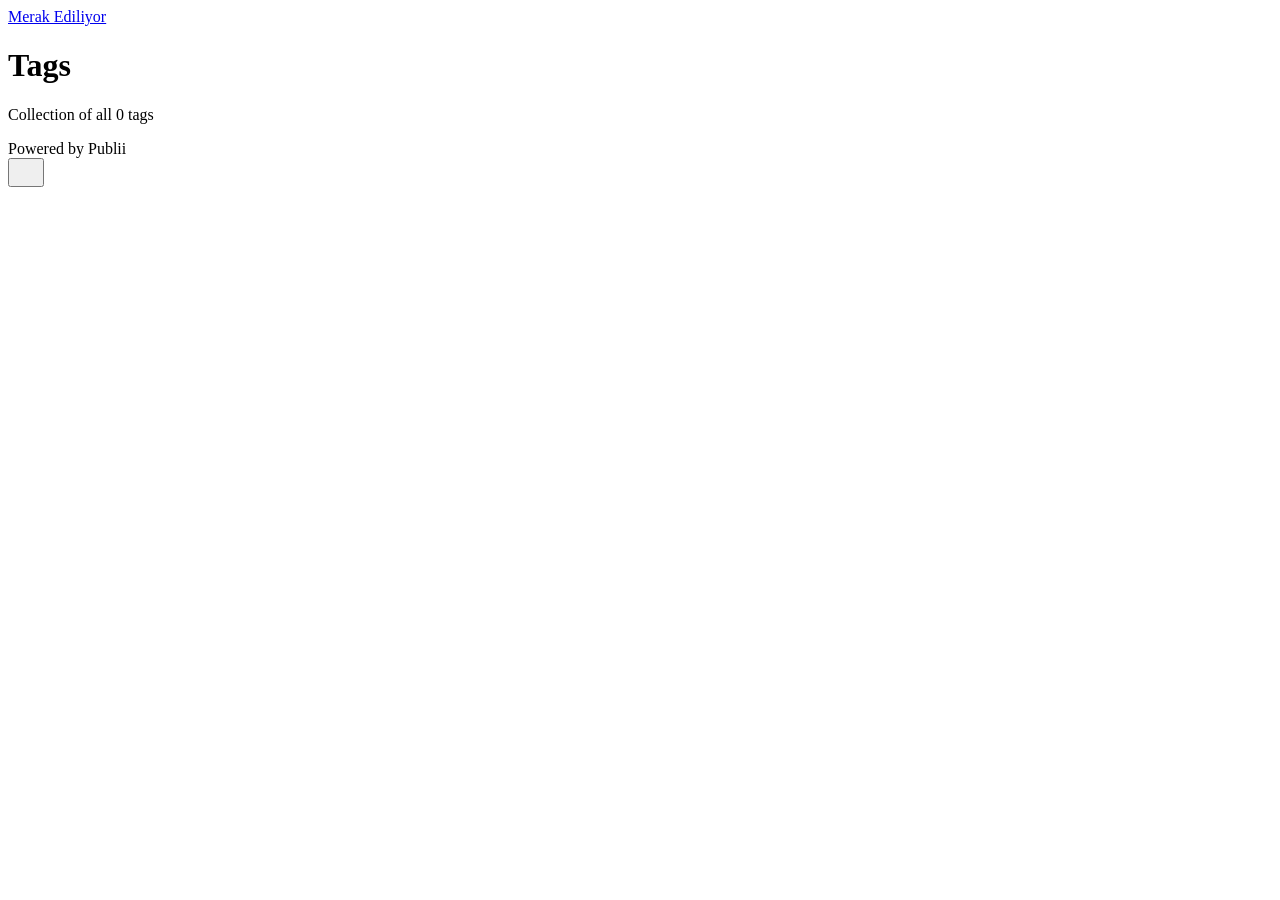
==== tags/index.html @ 32210ace "Updated from Publii" ====
<!DOCTYPE html><html lang="tr"><head><meta charset="utf-8"><meta http-equiv="X-UA-Compatible" content="IE=edge"><meta name="viewport" content="width=device-width,initial-scale=1"><title>All tags - Merak Ediliyor</title><meta name="robots" content="noindex, follow"><meta name="generator" content="Publii Open-Source CMS for Static Site"><link rel="alternate" type="application/atom+xml" href="https://merakediliyor.com/feed.xml" title="Merak Ediliyor - RSS"><link rel="alternate" type="application/json" href="https://merakediliyor.com/feed.json" title="Merak Ediliyor - JSON"><meta property="og:title" content="Merak Ediliyor"><meta property="og:site_name" content="Merak Ediliyor"><meta property="og:description" content=""><meta property="og:url" content="https://merakediliyor.com/tags/"><meta property="og:type" content="website"><link rel="stylesheet" href="https://merakediliyor.com/assets/css/style.css?v&#x3D;a0ba884548820066dfadd8416036abba"><script type="application/ld+json">{"@context":"http://schema.org","@type":"Organization","name":"Merak Ediliyor","url":"https://merakediliyor.com/"}</script><noscript><style>img[loading] {
                    opacity: 1;
                }</style></noscript></head><body class="tags-template"><header class="top js-header"><a class="logo" href="https://merakediliyor.com/">Merak Ediliyor</a></header><main class="page page--tags"><div class="hero hero--noimage"><header class="hero__content"><div class="wrapper"><h1>Tags</h1><p class="page__desc">Collection of all 0 tags</p></div></header></div><div class="wrapper"><ul class="feed feed--grid"></ul></div></main><footer class="footer"><div class="wrapper"><div class="footer__copyright">Powered by Publii</div><button id="backToTop" class="footer__bttop" aria-label="Back to top" title="Back to top"><svg width="20" height="20"><use xlink:href="https://merakediliyor.com/assets/svg/svg-map.svg#toparrow"/></svg></button></div></footer><script defer="defer" src="https://merakediliyor.com/assets/js/scripts.min.js?v&#x3D;dafec4f87fead6718cb125f0b0fc8441"></script><script>window.publiiThemeMenuConfig={mobileMenuMode:'sidebar',animationSpeed:300,submenuWidth: 'auto',doubleClickTime:500,mobileMenuExpandableSubmenus:true,relatedContainerForOverlayMenuSelector:'.top'};</script><script>var images = document.querySelectorAll('img[loading]');
        for (var i = 0; i < images.length; i++) {
            if (images[i].complete) {
                images[i].classList.add('is-loaded');
            } else {
                images[i].addEventListener('load', function () {
                    this.classList.add('is-loaded');
                }, false);
            }
        }</script></body></html>
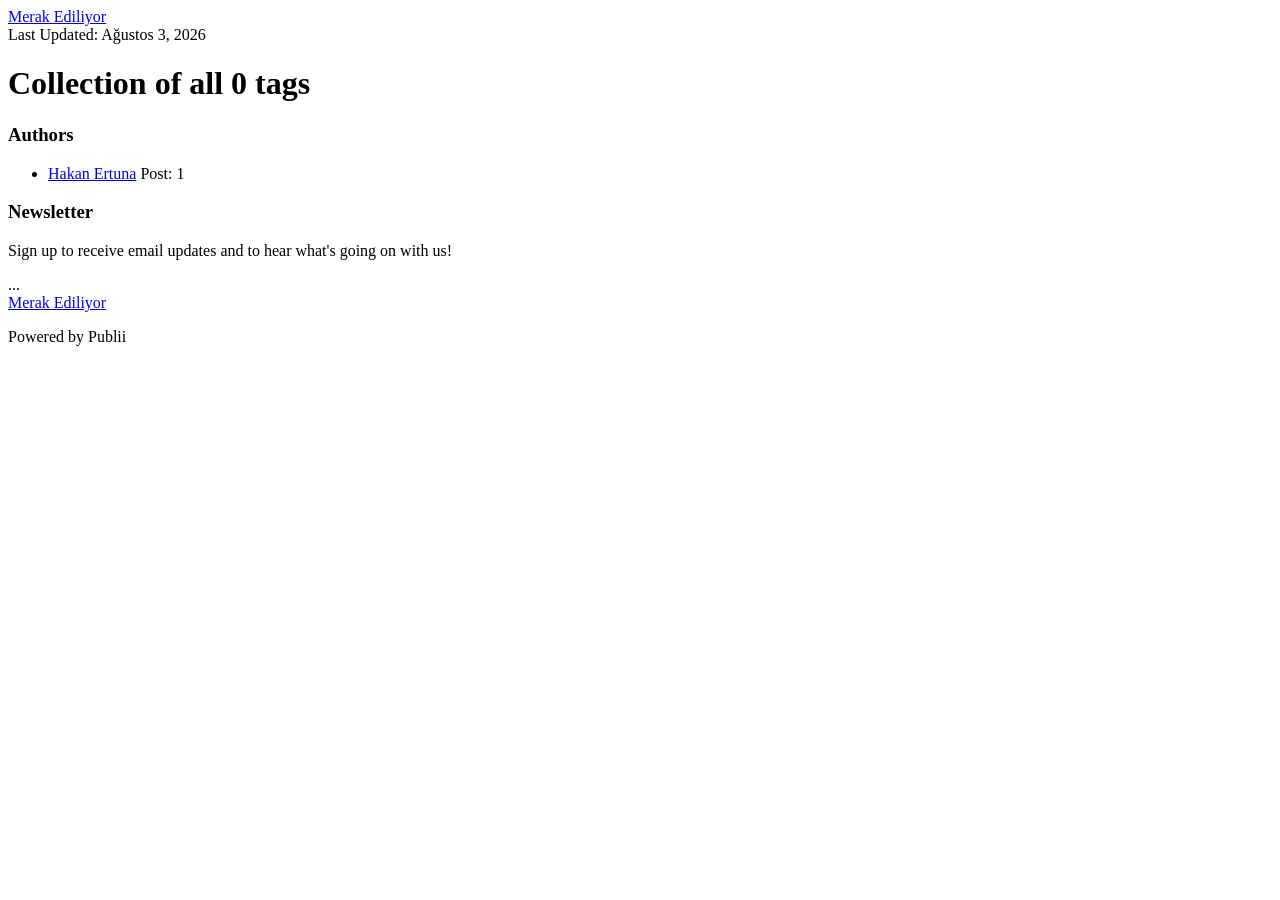
==== commit 5df8d73f: "Updated from Publii" ====
--- a/tags/index.html
+++ b/tags/index.html
@@ -1,12 +1,18 @@
-<!DOCTYPE html><html lang="tr"><head><meta charset="utf-8"><meta http-equiv="X-UA-Compatible" content="IE=edge"><meta name="viewport" content="width=device-width,initial-scale=1"><title>All tags - Merak Ediliyor</title><meta name="robots" content="noindex, follow"><meta name="generator" content="Publii Open-Source CMS for Static Site"><link rel="alternate" type="application/atom+xml" href="https://merakediliyor.com/feed.xml" title="Merak Ediliyor - RSS"><link rel="alternate" type="application/json" href="https://merakediliyor.com/feed.json" title="Merak Ediliyor - JSON"><meta property="og:title" content="Merak Ediliyor"><meta property="og:site_name" content="Merak Ediliyor"><meta property="og:description" content=""><meta property="og:url" content="https://merakediliyor.com/tags/"><meta property="og:type" content="website"><link rel="stylesheet" href="https://merakediliyor.com/assets/css/style.css?v&#x3D;a0ba884548820066dfadd8416036abba"><script type="application/ld+json">{"@context":"http://schema.org","@type":"Organization","name":"Merak Ediliyor","url":"https://merakediliyor.com/"}</script><noscript><style>img[loading] {
-                    opacity: 1;
-                }</style></noscript></head><body class="tags-template"><header class="top js-header"><a class="logo" href="https://merakediliyor.com/">Merak Ediliyor</a></header><main class="page page--tags"><div class="hero hero--noimage"><header class="hero__content"><div class="wrapper"><h1>Tags</h1><p class="page__desc">Collection of all 0 tags</p></div></header></div><div class="wrapper"><ul class="feed feed--grid"></ul></div></main><footer class="footer"><div class="wrapper"><div class="footer__copyright">Powered by Publii</div><button id="backToTop" class="footer__bttop" aria-label="Back to top" title="Back to top"><svg width="20" height="20"><use xlink:href="https://merakediliyor.com/assets/svg/svg-map.svg#toparrow"/></svg></button></div></footer><script defer="defer" src="https://merakediliyor.com/assets/js/scripts.min.js?v&#x3D;dafec4f87fead6718cb125f0b0fc8441"></script><script>window.publiiThemeMenuConfig={mobileMenuMode:'sidebar',animationSpeed:300,submenuWidth: 'auto',doubleClickTime:500,mobileMenuExpandableSubmenus:true,relatedContainerForOverlayMenuSelector:'.top'};</script><script>var images = document.querySelectorAll('img[loading]');
-        for (var i = 0; i < images.length; i++) {
-            if (images[i].complete) {
-                images[i].classList.add('is-loaded');
-            } else {
-                images[i].addEventListener('load', function () {
-                    this.classList.add('is-loaded');
-                }, false);
-            }
-        }</script></body></html>+<!DOCTYPE html><html lang="tr"><head><meta charset="utf-8"><meta http-equiv="X-UA-Compatible" content="IE=edge"><meta name="viewport" content="width=device-width,initial-scale=1"><title>All tags - Merak Ediliyor</title><meta name="robots" content="noindex, follow"><meta name="generator" content="Publii Open-Source CMS for Static Site"><link rel="alternate" type="application/atom+xml" href="https://merakediliyor.com/feed.xml" title="Merak Ediliyor - RSS"><link rel="alternate" type="application/json" href="https://merakediliyor.com/feed.json" title="Merak Ediliyor - JSON"><meta property="og:title" content="Merak Ediliyor"><meta property="og:site_name" content="Merak Ediliyor"><meta property="og:description" content=""><meta property="og:url" content="https://merakediliyor.com/tags/"><meta property="og:type" content="website"><link rel="stylesheet" href="https://merakediliyor.com/assets/css/style.css?v&#x3D;da7f62484af1960a6726fbd537ee9909"><script type="application/ld+json">{"@context":"http://schema.org","@type":"Organization","name":"Merak Ediliyor","url":"https://merakediliyor.com/"}</script><style></style><noscript><style>img[loading]{opacity:1;}</style></noscript></head><body class="tags-template"><header class="topbar" id="js-header"><div class="topbar__inner"><a class="logo" href="https://merakediliyor.com/">Merak Ediliyor</a></div></header><div class="main-content"><div class="infobar"><div class="infobar__update">Last Updated: <time datetime="2026-08-03T19:20">Ağustos 3, 2026</time></div></div><main class="main page page--tags"><div class="page__header"><h1 class="page__title box__title">Collection of all 0 tags</h1></div><div class="l-grid l-grid--2col-1-4"></div></main><div class="sidebar"><section class="box authors"><h3 class="box__title">Authors</h3><ul class="authors__cotainer"><li class="authors__item"><div><a href="https://merakediliyor.com/authors/hakan-ertuna/" class="authors__title">Hakan Ertuna</a> <span class="u-small">Post: 1</span></div></li></ul></section><section class="newsletter box box--gray"><h3 class="box__title">Newsletter</h3><p class="newsletter__description">Sign up to receive email updates and to hear what's going on with us!</p><form>...</form></section></div><footer class="footer"><a class="footer__logo" href="https://merakediliyor.com/">Merak Ediliyor</a><nav><ul class="footer__nav"></ul></nav><div class="footer__copyright">Powered by Publii</div></footer></div><script>window.publiiThemeMenuConfig = {    
+        mobileMenuMode: 'sidebar',
+        animationSpeed: 300,
+        submenuWidth: 'auto',
+        doubleClickTime: 500,
+        mobileMenuExpandableSubmenus: true, 
+        relatedContainerForOverlayMenuSelector: '.navbar',
+   };</script><script defer="defer" src="https://merakediliyor.com/assets/js/scripts.min.js?v&#x3D;18a65c58aef57c0287e0f0609f3389a9"></script><script>var images = document.querySelectorAll('img[loading]');
+
+      for (var i = 0; i < images.length; i++) {
+         if (images[i].complete) {
+               images[i].classList.add('is-loaded');
+         } else {
+               images[i].addEventListener('load', function () {
+                  this.classList.add('is-loaded');
+               }, false);
+         }
+      }</script></body></html>
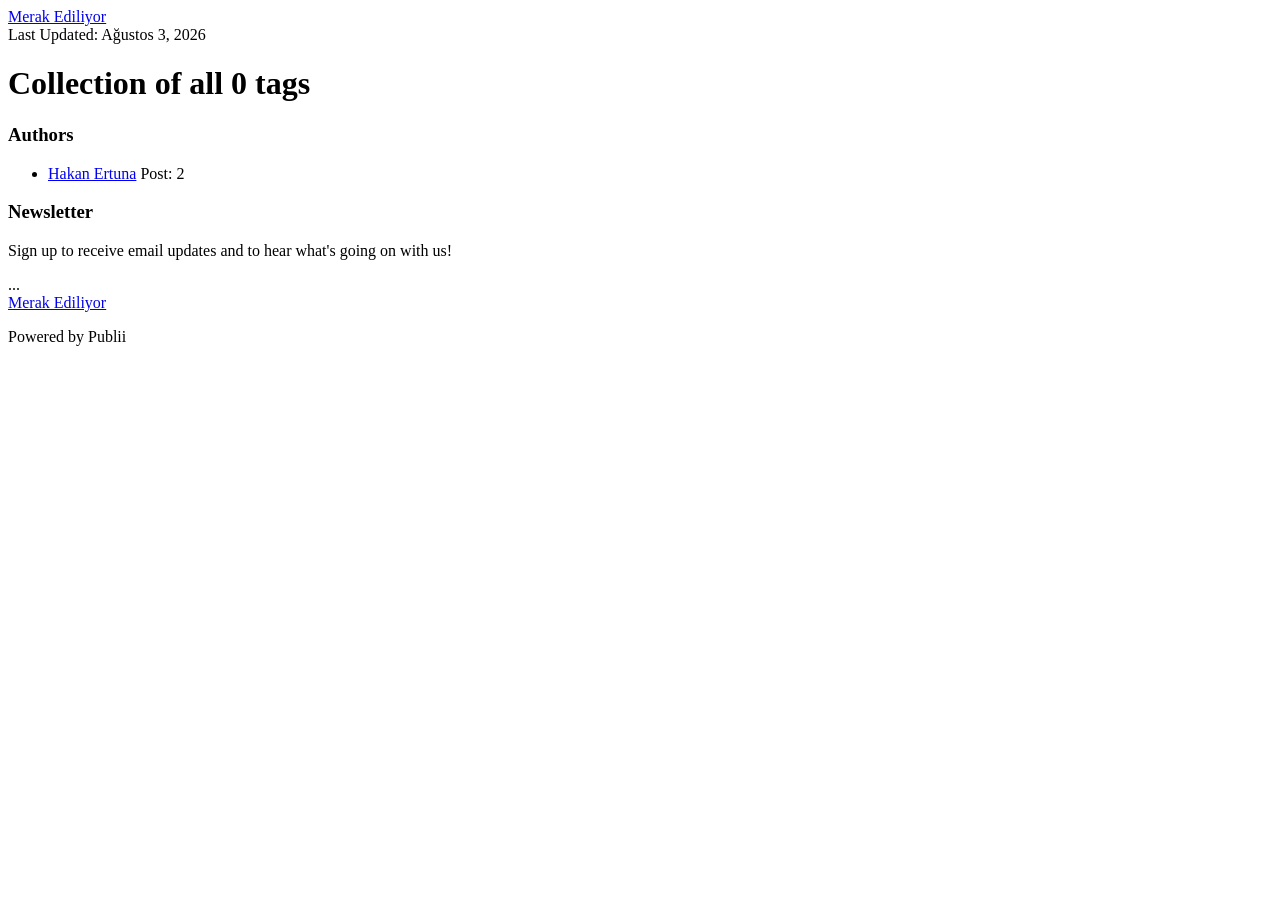
==== commit 0113a215: "Updated from Publii" ====
--- a/tags/index.html
+++ b/tags/index.html
@@ -1,4 +1,4 @@
-<!DOCTYPE html><html lang="tr"><head><meta charset="utf-8"><meta http-equiv="X-UA-Compatible" content="IE=edge"><meta name="viewport" content="width=device-width,initial-scale=1"><title>All tags - Merak Ediliyor</title><meta name="robots" content="noindex, follow"><meta name="generator" content="Publii Open-Source CMS for Static Site"><link rel="alternate" type="application/atom+xml" href="https://merakediliyor.com/feed.xml" title="Merak Ediliyor - RSS"><link rel="alternate" type="application/json" href="https://merakediliyor.com/feed.json" title="Merak Ediliyor - JSON"><meta property="og:title" content="Merak Ediliyor"><meta property="og:site_name" content="Merak Ediliyor"><meta property="og:description" content=""><meta property="og:url" content="https://merakediliyor.com/tags/"><meta property="og:type" content="website"><link rel="stylesheet" href="https://merakediliyor.com/assets/css/style.css?v&#x3D;da7f62484af1960a6726fbd537ee9909"><script type="application/ld+json">{"@context":"http://schema.org","@type":"Organization","name":"Merak Ediliyor","url":"https://merakediliyor.com/"}</script><style></style><noscript><style>img[loading]{opacity:1;}</style></noscript></head><body class="tags-template"><header class="topbar" id="js-header"><div class="topbar__inner"><a class="logo" href="https://merakediliyor.com/">Merak Ediliyor</a></div></header><div class="main-content"><div class="infobar"><div class="infobar__update">Last Updated: <time datetime="2026-08-03T19:20">Ağustos 3, 2026</time></div></div><main class="main page page--tags"><div class="page__header"><h1 class="page__title box__title">Collection of all 0 tags</h1></div><div class="l-grid l-grid--2col-1-4"></div></main><div class="sidebar"><section class="box authors"><h3 class="box__title">Authors</h3><ul class="authors__cotainer"><li class="authors__item"><div><a href="https://merakediliyor.com/authors/hakan-ertuna/" class="authors__title">Hakan Ertuna</a> <span class="u-small">Post: 1</span></div></li></ul></section><section class="newsletter box box--gray"><h3 class="box__title">Newsletter</h3><p class="newsletter__description">Sign up to receive email updates and to hear what's going on with us!</p><form>...</form></section></div><footer class="footer"><a class="footer__logo" href="https://merakediliyor.com/">Merak Ediliyor</a><nav><ul class="footer__nav"></ul></nav><div class="footer__copyright">Powered by Publii</div></footer></div><script>window.publiiThemeMenuConfig = {    
+<!DOCTYPE html><html lang="tr"><head><meta charset="utf-8"><meta http-equiv="X-UA-Compatible" content="IE=edge"><meta name="viewport" content="width=device-width,initial-scale=1"><title>All tags - Merak Ediliyor</title><meta name="robots" content="noindex, follow"><meta name="generator" content="Publii Open-Source CMS for Static Site"><link rel="alternate" type="application/atom+xml" href="https://merakediliyor.com/feed.xml" title="Merak Ediliyor - RSS"><link rel="alternate" type="application/json" href="https://merakediliyor.com/feed.json" title="Merak Ediliyor - JSON"><meta property="og:title" content="Merak Ediliyor"><meta property="og:site_name" content="Merak Ediliyor"><meta property="og:description" content=""><meta property="og:url" content="https://merakediliyor.com/tags/"><meta property="og:type" content="website"><link rel="stylesheet" href="https://merakediliyor.com/assets/css/style.css?v&#x3D;da7f62484af1960a6726fbd537ee9909"><script type="application/ld+json">{"@context":"http://schema.org","@type":"Organization","name":"Merak Ediliyor","url":"https://merakediliyor.com/"}</script><style></style><noscript><style>img[loading]{opacity:1;}</style></noscript></head><body class="tags-template"><header class="topbar" id="js-header"><div class="topbar__inner"><a class="logo" href="https://merakediliyor.com/">Merak Ediliyor</a></div></header><div class="main-content"><div class="infobar"><div class="infobar__update">Last Updated: <time datetime="2026-08-03T19:29">Ağustos 3, 2026</time></div></div><main class="main page page--tags"><div class="page__header"><h1 class="page__title box__title">Collection of all 0 tags</h1></div><div class="l-grid l-grid--2col-1-4"></div></main><div class="sidebar"><section class="box authors"><h3 class="box__title">Authors</h3><ul class="authors__cotainer"><li class="authors__item"><div><a href="https://merakediliyor.com/authors/hakan-ertuna/" class="authors__title">Hakan Ertuna</a> <span class="u-small">Post: 2</span></div></li></ul></section><section class="newsletter box box--gray"><h3 class="box__title">Newsletter</h3><p class="newsletter__description">Sign up to receive email updates and to hear what's going on with us!</p><form>...</form></section></div><footer class="footer"><a class="footer__logo" href="https://merakediliyor.com/">Merak Ediliyor</a><nav><ul class="footer__nav"></ul></nav><div class="footer__copyright">Powered by Publii</div></footer></div><script>window.publiiThemeMenuConfig = {    
         mobileMenuMode: 'sidebar',
         animationSpeed: 300,
         submenuWidth: 'auto',
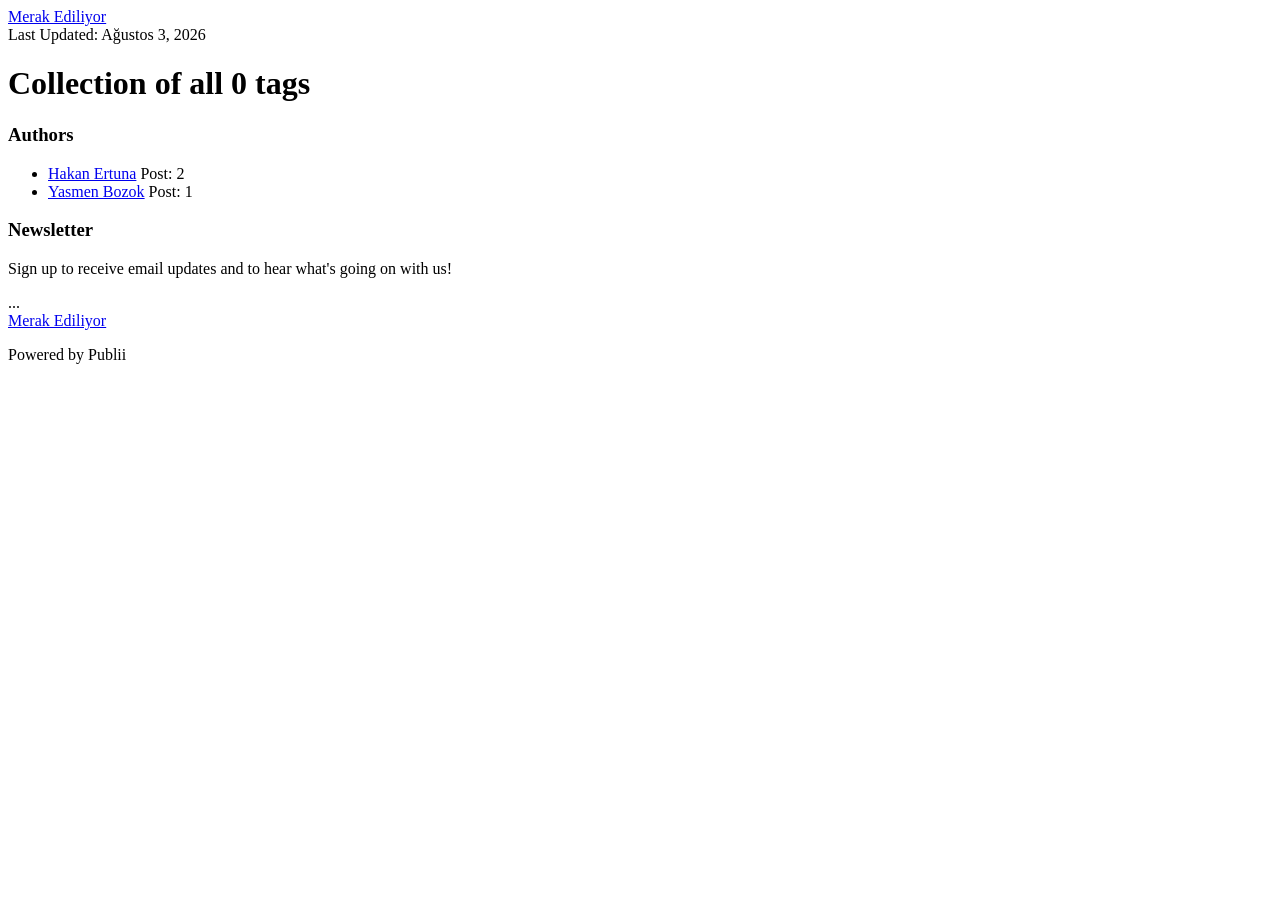
==== commit 99666705: "Updated from Publii" ====
--- a/tags/index.html
+++ b/tags/index.html
@@ -1,4 +1,4 @@
-<!DOCTYPE html><html lang="tr"><head><meta charset="utf-8"><meta http-equiv="X-UA-Compatible" content="IE=edge"><meta name="viewport" content="width=device-width,initial-scale=1"><title>All tags - Merak Ediliyor</title><meta name="robots" content="noindex, follow"><meta name="generator" content="Publii Open-Source CMS for Static Site"><link rel="alternate" type="application/atom+xml" href="https://merakediliyor.com/feed.xml" title="Merak Ediliyor - RSS"><link rel="alternate" type="application/json" href="https://merakediliyor.com/feed.json" title="Merak Ediliyor - JSON"><meta property="og:title" content="Merak Ediliyor"><meta property="og:site_name" content="Merak Ediliyor"><meta property="og:description" content=""><meta property="og:url" content="https://merakediliyor.com/tags/"><meta property="og:type" content="website"><link rel="stylesheet" href="https://merakediliyor.com/assets/css/style.css?v&#x3D;da7f62484af1960a6726fbd537ee9909"><script type="application/ld+json">{"@context":"http://schema.org","@type":"Organization","name":"Merak Ediliyor","url":"https://merakediliyor.com/"}</script><style></style><noscript><style>img[loading]{opacity:1;}</style></noscript></head><body class="tags-template"><header class="topbar" id="js-header"><div class="topbar__inner"><a class="logo" href="https://merakediliyor.com/">Merak Ediliyor</a></div></header><div class="main-content"><div class="infobar"><div class="infobar__update">Last Updated: <time datetime="2026-08-03T19:29">Ağustos 3, 2026</time></div></div><main class="main page page--tags"><div class="page__header"><h1 class="page__title box__title">Collection of all 0 tags</h1></div><div class="l-grid l-grid--2col-1-4"></div></main><div class="sidebar"><section class="box authors"><h3 class="box__title">Authors</h3><ul class="authors__cotainer"><li class="authors__item"><div><a href="https://merakediliyor.com/authors/hakan-ertuna/" class="authors__title">Hakan Ertuna</a> <span class="u-small">Post: 2</span></div></li></ul></section><section class="newsletter box box--gray"><h3 class="box__title">Newsletter</h3><p class="newsletter__description">Sign up to receive email updates and to hear what's going on with us!</p><form>...</form></section></div><footer class="footer"><a class="footer__logo" href="https://merakediliyor.com/">Merak Ediliyor</a><nav><ul class="footer__nav"></ul></nav><div class="footer__copyright">Powered by Publii</div></footer></div><script>window.publiiThemeMenuConfig = {    
+<!DOCTYPE html><html lang="tr"><head><meta charset="utf-8"><meta http-equiv="X-UA-Compatible" content="IE=edge"><meta name="viewport" content="width=device-width,initial-scale=1"><title>All tags - Merak Ediliyor</title><meta name="robots" content="noindex, follow"><meta name="generator" content="Publii Open-Source CMS for Static Site"><link rel="alternate" type="application/atom+xml" href="https://merakediliyor.com/feed.xml" title="Merak Ediliyor - RSS"><link rel="alternate" type="application/json" href="https://merakediliyor.com/feed.json" title="Merak Ediliyor - JSON"><meta property="og:title" content="Merak Ediliyor"><meta property="og:site_name" content="Merak Ediliyor"><meta property="og:description" content=""><meta property="og:url" content="https://merakediliyor.com/tags/"><meta property="og:type" content="website"><link rel="stylesheet" href="https://merakediliyor.com/assets/css/style.css?v&#x3D;da7f62484af1960a6726fbd537ee9909"><script type="application/ld+json">{"@context":"http://schema.org","@type":"Organization","name":"Merak Ediliyor","url":"https://merakediliyor.com/"}</script><style></style><noscript><style>img[loading]{opacity:1;}</style></noscript></head><body class="tags-template"><header class="topbar" id="js-header"><div class="topbar__inner"><a class="logo" href="https://merakediliyor.com/">Merak Ediliyor</a></div></header><div class="main-content"><div class="infobar"><div class="infobar__update">Last Updated: <time datetime="2026-08-03T23:02">Ağustos 3, 2026</time></div></div><main class="main page page--tags"><div class="page__header"><h1 class="page__title box__title">Collection of all 0 tags</h1></div><div class="l-grid l-grid--2col-1-4"></div></main><div class="sidebar"><section class="box authors"><h3 class="box__title">Authors</h3><ul class="authors__cotainer"><li class="authors__item"><div><a href="https://merakediliyor.com/authors/hakan-ertuna/" class="authors__title">Hakan Ertuna</a> <span class="u-small">Post: 2</span></div></li><li class="authors__item"><div><a href="https://merakediliyor.com/authors/yasmen-bozok/" class="authors__title">Yasmen Bozok</a> <span class="u-small">Post: 1</span></div></li></ul></section><section class="newsletter box box--gray"><h3 class="box__title">Newsletter</h3><p class="newsletter__description">Sign up to receive email updates and to hear what's going on with us!</p><form>...</form></section></div><footer class="footer"><a class="footer__logo" href="https://merakediliyor.com/">Merak Ediliyor</a><nav><ul class="footer__nav"></ul></nav><div class="footer__copyright">Powered by Publii</div></footer></div><script>window.publiiThemeMenuConfig = {    
         mobileMenuMode: 'sidebar',
         animationSpeed: 300,
         submenuWidth: 'auto',
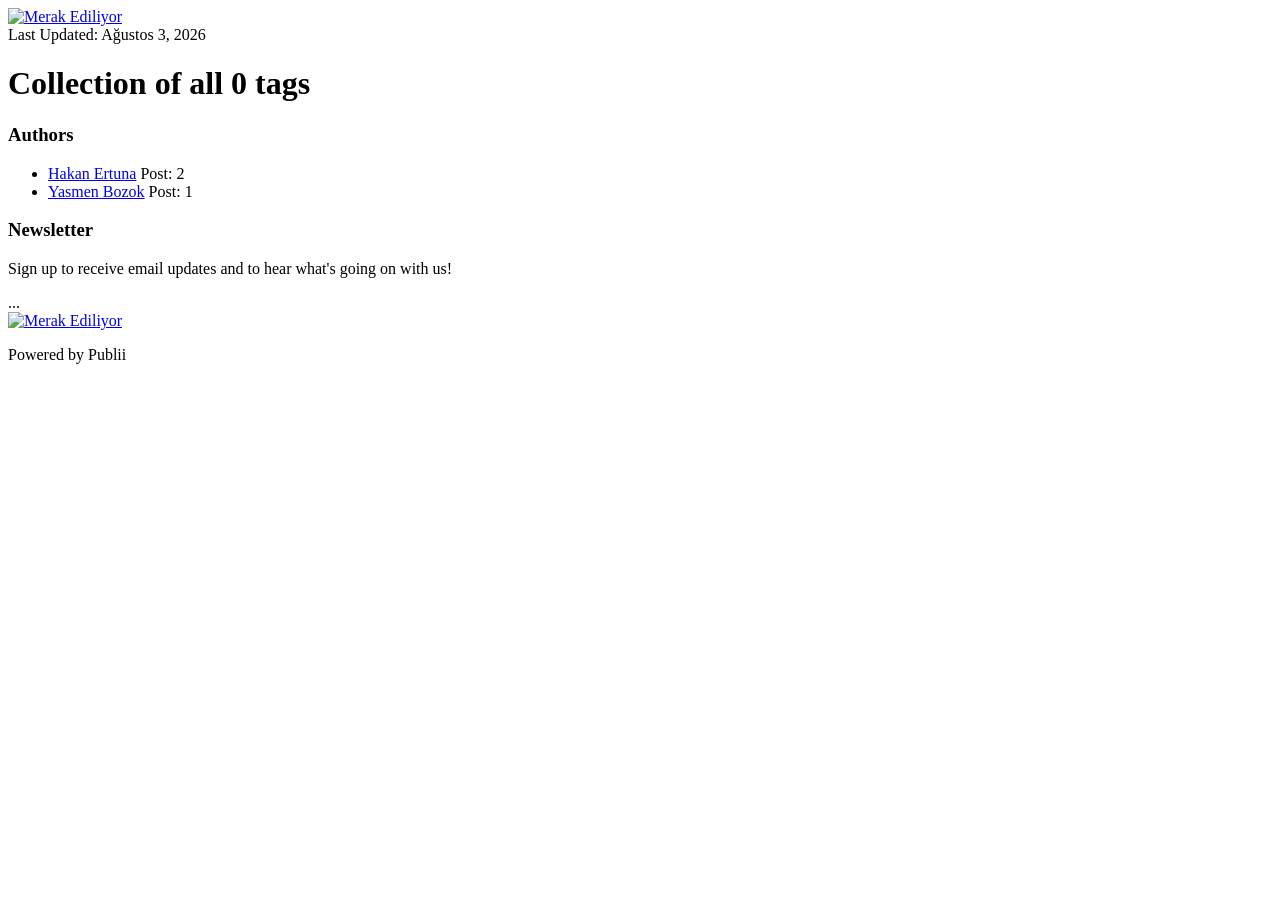
==== commit 42a28982: "Updated from Publii" ====
--- a/tags/index.html
+++ b/tags/index.html
@@ -1,4 +1,4 @@
-<!DOCTYPE html><html lang="tr"><head><meta charset="utf-8"><meta http-equiv="X-UA-Compatible" content="IE=edge"><meta name="viewport" content="width=device-width,initial-scale=1"><title>All tags - Merak Ediliyor</title><meta name="robots" content="noindex, follow"><meta name="generator" content="Publii Open-Source CMS for Static Site"><link rel="alternate" type="application/atom+xml" href="https://merakediliyor.com/feed.xml" title="Merak Ediliyor - RSS"><link rel="alternate" type="application/json" href="https://merakediliyor.com/feed.json" title="Merak Ediliyor - JSON"><meta property="og:title" content="Merak Ediliyor"><meta property="og:site_name" content="Merak Ediliyor"><meta property="og:description" content=""><meta property="og:url" content="https://merakediliyor.com/tags/"><meta property="og:type" content="website"><link rel="stylesheet" href="https://merakediliyor.com/assets/css/style.css?v&#x3D;da7f62484af1960a6726fbd537ee9909"><script type="application/ld+json">{"@context":"http://schema.org","@type":"Organization","name":"Merak Ediliyor","url":"https://merakediliyor.com/"}</script><style></style><noscript><style>img[loading]{opacity:1;}</style></noscript></head><body class="tags-template"><header class="topbar" id="js-header"><div class="topbar__inner"><a class="logo" href="https://merakediliyor.com/">Merak Ediliyor</a></div></header><div class="main-content"><div class="infobar"><div class="infobar__update">Last Updated: <time datetime="2026-08-03T23:02">Ağustos 3, 2026</time></div></div><main class="main page page--tags"><div class="page__header"><h1 class="page__title box__title">Collection of all 0 tags</h1></div><div class="l-grid l-grid--2col-1-4"></div></main><div class="sidebar"><section class="box authors"><h3 class="box__title">Authors</h3><ul class="authors__cotainer"><li class="authors__item"><div><a href="https://merakediliyor.com/authors/hakan-ertuna/" class="authors__title">Hakan Ertuna</a> <span class="u-small">Post: 2</span></div></li><li class="authors__item"><div><a href="https://merakediliyor.com/authors/yasmen-bozok/" class="authors__title">Yasmen Bozok</a> <span class="u-small">Post: 1</span></div></li></ul></section><section class="newsletter box box--gray"><h3 class="box__title">Newsletter</h3><p class="newsletter__description">Sign up to receive email updates and to hear what's going on with us!</p><form>...</form></section></div><footer class="footer"><a class="footer__logo" href="https://merakediliyor.com/">Merak Ediliyor</a><nav><ul class="footer__nav"></ul></nav><div class="footer__copyright">Powered by Publii</div></footer></div><script>window.publiiThemeMenuConfig = {    
+<!DOCTYPE html><html lang="tr"><head><meta charset="utf-8"><meta http-equiv="X-UA-Compatible" content="IE=edge"><meta name="viewport" content="width=device-width,initial-scale=1"><title>All tags - Merak Ediliyor</title><meta name="robots" content="noindex, follow"><meta name="generator" content="Publii Open-Source CMS for Static Site"><link rel="alternate" type="application/atom+xml" href="https://merakediliyor.com/feed.xml" title="Merak Ediliyor - RSS"><link rel="alternate" type="application/json" href="https://merakediliyor.com/feed.json" title="Merak Ediliyor - JSON"><meta property="og:title" content="Merak Ediliyor"><meta property="og:image" content="https://merakediliyor.com/media/website/logo-yatay-koyu.png"><meta property="og:image:width" content="548"><meta property="og:image:height" content="152"><meta property="og:site_name" content="Merak Ediliyor"><meta property="og:description" content=""><meta property="og:url" content="https://merakediliyor.com/tags/"><meta property="og:type" content="website"><link rel="stylesheet" href="https://merakediliyor.com/assets/css/style.css?v&#x3D;8ef6b3ca0d16002611c7d94f01677e27"><script type="application/ld+json">{"@context":"http://schema.org","@type":"Organization","name":"Merak Ediliyor","logo":"https://merakediliyor.com/media/website/logo-yatay-koyu.png","url":"https://merakediliyor.com/"}</script><style></style><noscript><style>img[loading]{opacity:1;}</style></noscript></head><body class="tags-template"><header class="topbar" id="js-header"><div class="topbar__inner"><a class="logo" href="https://merakediliyor.com/"><img src="https://merakediliyor.com/media/website/logo-yatay-koyu.png" alt="Merak Ediliyor" width="548" height="152"></a></div></header><div class="main-content"><div class="infobar"><div class="infobar__update">Last Updated: <time datetime="2026-08-03T23:31">Ağustos 3, 2026</time></div></div><main class="main page page--tags"><div class="page__header"><h1 class="page__title box__title">Collection of all 0 tags</h1></div><div class="l-grid l-grid--2col-1-4"></div></main><div class="sidebar"><section class="box authors"><h3 class="box__title">Authors</h3><ul class="authors__cotainer"><li class="authors__item"><div><a href="https://merakediliyor.com/authors/hakan-ertuna/" class="authors__title">Hakan Ertuna</a> <span class="u-small">Post: 2</span></div></li><li class="authors__item"><div><a href="https://merakediliyor.com/authors/yasmen-bozok/" class="authors__title">Yasmen Bozok</a> <span class="u-small">Post: 1</span></div></li></ul></section><section class="newsletter box box--gray"><h3 class="box__title">Newsletter</h3><p class="newsletter__description">Sign up to receive email updates and to hear what's going on with us!</p><form>...</form></section></div><footer class="footer"><a class="footer__logo" href="https://merakediliyor.com/"><img src="https://merakediliyor.com/media/website/logo-yatay-koyu.png" alt="Merak Ediliyor" width="548" height="152"></a><nav><ul class="footer__nav"></ul></nav><div class="footer__copyright"><p>Powered by Publii</p></div></footer></div><script>window.publiiThemeMenuConfig = {    
         mobileMenuMode: 'sidebar',
         animationSpeed: 300,
         submenuWidth: 'auto',
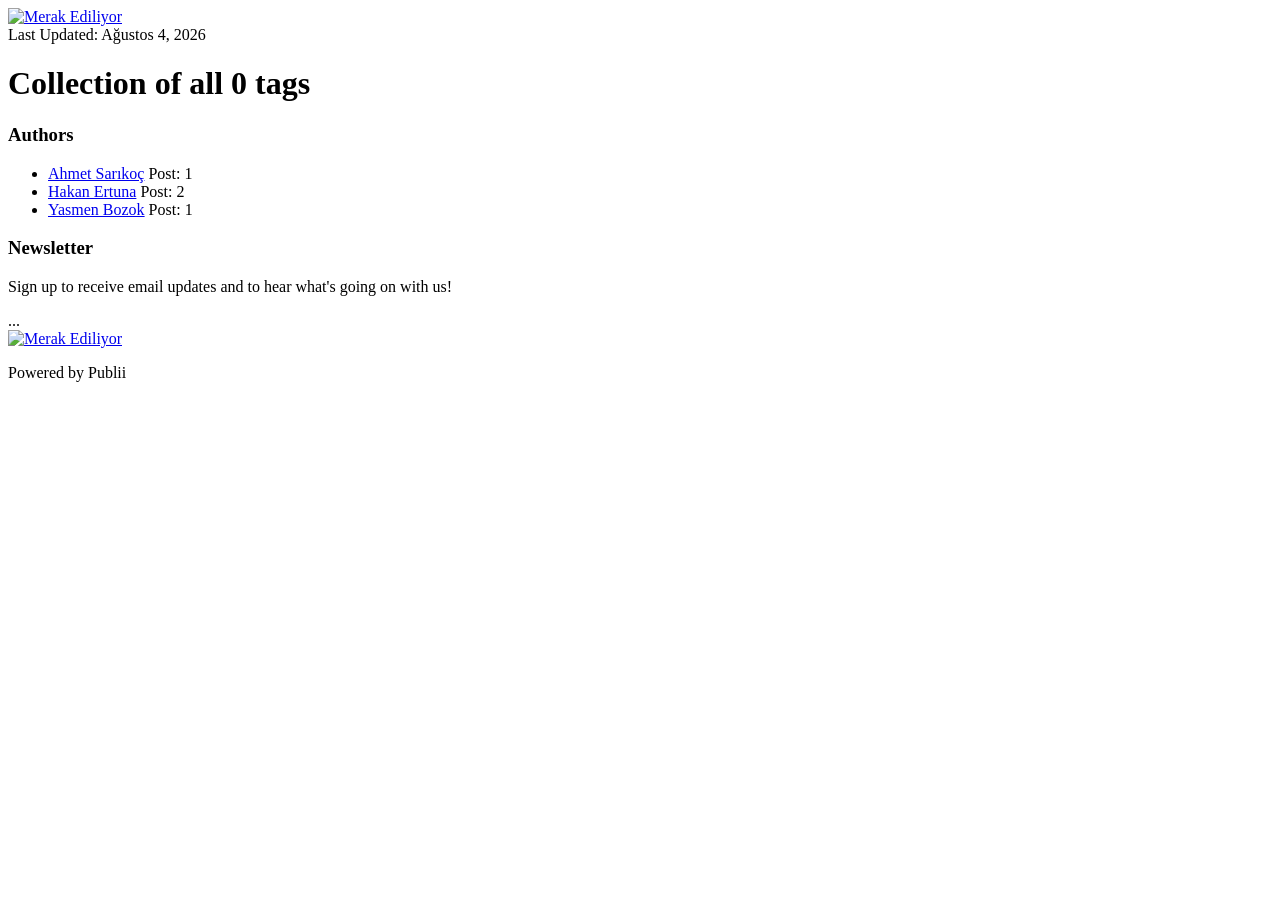
==== commit 488a9dc0: "Updated from Publii" ====
--- a/tags/index.html
+++ b/tags/index.html
@@ -1,4 +1,4 @@
-<!DOCTYPE html><html lang="tr"><head><meta charset="utf-8"><meta http-equiv="X-UA-Compatible" content="IE=edge"><meta name="viewport" content="width=device-width,initial-scale=1"><title>All tags - Merak Ediliyor</title><meta name="robots" content="noindex, follow"><meta name="generator" content="Publii Open-Source CMS for Static Site"><link rel="alternate" type="application/atom+xml" href="https://merakediliyor.com/feed.xml" title="Merak Ediliyor - RSS"><link rel="alternate" type="application/json" href="https://merakediliyor.com/feed.json" title="Merak Ediliyor - JSON"><meta property="og:title" content="Merak Ediliyor"><meta property="og:image" content="https://merakediliyor.com/media/website/logo-yatay-koyu.png"><meta property="og:image:width" content="548"><meta property="og:image:height" content="152"><meta property="og:site_name" content="Merak Ediliyor"><meta property="og:description" content=""><meta property="og:url" content="https://merakediliyor.com/tags/"><meta property="og:type" content="website"><link rel="stylesheet" href="https://merakediliyor.com/assets/css/style.css?v&#x3D;8ef6b3ca0d16002611c7d94f01677e27"><script type="application/ld+json">{"@context":"http://schema.org","@type":"Organization","name":"Merak Ediliyor","logo":"https://merakediliyor.com/media/website/logo-yatay-koyu.png","url":"https://merakediliyor.com/"}</script><style></style><noscript><style>img[loading]{opacity:1;}</style></noscript></head><body class="tags-template"><header class="topbar" id="js-header"><div class="topbar__inner"><a class="logo" href="https://merakediliyor.com/"><img src="https://merakediliyor.com/media/website/logo-yatay-koyu.png" alt="Merak Ediliyor" width="548" height="152"></a></div></header><div class="main-content"><div class="infobar"><div class="infobar__update">Last Updated: <time datetime="2026-08-03T23:31">Ağustos 3, 2026</time></div></div><main class="main page page--tags"><div class="page__header"><h1 class="page__title box__title">Collection of all 0 tags</h1></div><div class="l-grid l-grid--2col-1-4"></div></main><div class="sidebar"><section class="box authors"><h3 class="box__title">Authors</h3><ul class="authors__cotainer"><li class="authors__item"><div><a href="https://merakediliyor.com/authors/hakan-ertuna/" class="authors__title">Hakan Ertuna</a> <span class="u-small">Post: 2</span></div></li><li class="authors__item"><div><a href="https://merakediliyor.com/authors/yasmen-bozok/" class="authors__title">Yasmen Bozok</a> <span class="u-small">Post: 1</span></div></li></ul></section><section class="newsletter box box--gray"><h3 class="box__title">Newsletter</h3><p class="newsletter__description">Sign up to receive email updates and to hear what's going on with us!</p><form>...</form></section></div><footer class="footer"><a class="footer__logo" href="https://merakediliyor.com/"><img src="https://merakediliyor.com/media/website/logo-yatay-koyu.png" alt="Merak Ediliyor" width="548" height="152"></a><nav><ul class="footer__nav"></ul></nav><div class="footer__copyright"><p>Powered by Publii</p></div></footer></div><script>window.publiiThemeMenuConfig = {    
+<!DOCTYPE html><html lang="tr"><head><meta charset="utf-8"><meta http-equiv="X-UA-Compatible" content="IE=edge"><meta name="viewport" content="width=device-width,initial-scale=1"><title>All tags - Merak Ediliyor</title><meta name="robots" content="noindex, follow"><meta name="generator" content="Publii Open-Source CMS for Static Site"><link rel="alternate" type="application/atom+xml" href="https://merakediliyor.com/feed.xml" title="Merak Ediliyor - RSS"><link rel="alternate" type="application/json" href="https://merakediliyor.com/feed.json" title="Merak Ediliyor - JSON"><meta property="og:title" content="Merak Ediliyor"><meta property="og:image" content="https://merakediliyor.com/media/website/logo-yatay-koyu.png"><meta property="og:image:width" content="548"><meta property="og:image:height" content="152"><meta property="og:site_name" content="Merak Ediliyor"><meta property="og:description" content=""><meta property="og:url" content="https://merakediliyor.com/tags/"><meta property="og:type" content="website"><link rel="stylesheet" href="https://merakediliyor.com/assets/css/style.css?v&#x3D;8ef6b3ca0d16002611c7d94f01677e27"><script type="application/ld+json">{"@context":"http://schema.org","@type":"Organization","name":"Merak Ediliyor","logo":"https://merakediliyor.com/media/website/logo-yatay-koyu.png","url":"https://merakediliyor.com/"}</script><style></style><noscript><style>img[loading]{opacity:1;}</style></noscript></head><body class="tags-template"><header class="topbar" id="js-header"><div class="topbar__inner"><a class="logo" href="https://merakediliyor.com/"><img src="https://merakediliyor.com/media/website/logo-yatay-koyu.png" alt="Merak Ediliyor" width="548" height="152"></a></div></header><div class="main-content"><div class="infobar"><div class="infobar__update">Last Updated: <time datetime="2026-08-04T17:15">Ağustos 4, 2026</time></div></div><main class="main page page--tags"><div class="page__header"><h1 class="page__title box__title">Collection of all 0 tags</h1></div><div class="l-grid l-grid--2col-1-4"></div></main><div class="sidebar"><section class="box authors"><h3 class="box__title">Authors</h3><ul class="authors__cotainer"><li class="authors__item"><div><a href="https://merakediliyor.com/authors/ahmet-sarikoc/" class="authors__title">Ahmet Sarıkoç</a> <span class="u-small">Post: 1</span></div></li><li class="authors__item"><div><a href="https://merakediliyor.com/authors/hakan-ertuna/" class="authors__title">Hakan Ertuna</a> <span class="u-small">Post: 2</span></div></li><li class="authors__item"><div><a href="https://merakediliyor.com/authors/yasmen-bozok/" class="authors__title">Yasmen Bozok</a> <span class="u-small">Post: 1</span></div></li></ul></section><section class="newsletter box box--gray"><h3 class="box__title">Newsletter</h3><p class="newsletter__description">Sign up to receive email updates and to hear what's going on with us!</p><form>...</form></section></div><footer class="footer"><a class="footer__logo" href="https://merakediliyor.com/"><img src="https://merakediliyor.com/media/website/logo-yatay-koyu.png" alt="Merak Ediliyor" width="548" height="152"></a><nav><ul class="footer__nav"></ul></nav><div class="footer__copyright"><p>Powered by Publii</p></div></footer></div><script>window.publiiThemeMenuConfig = {    
         mobileMenuMode: 'sidebar',
         animationSpeed: 300,
         submenuWidth: 'auto',
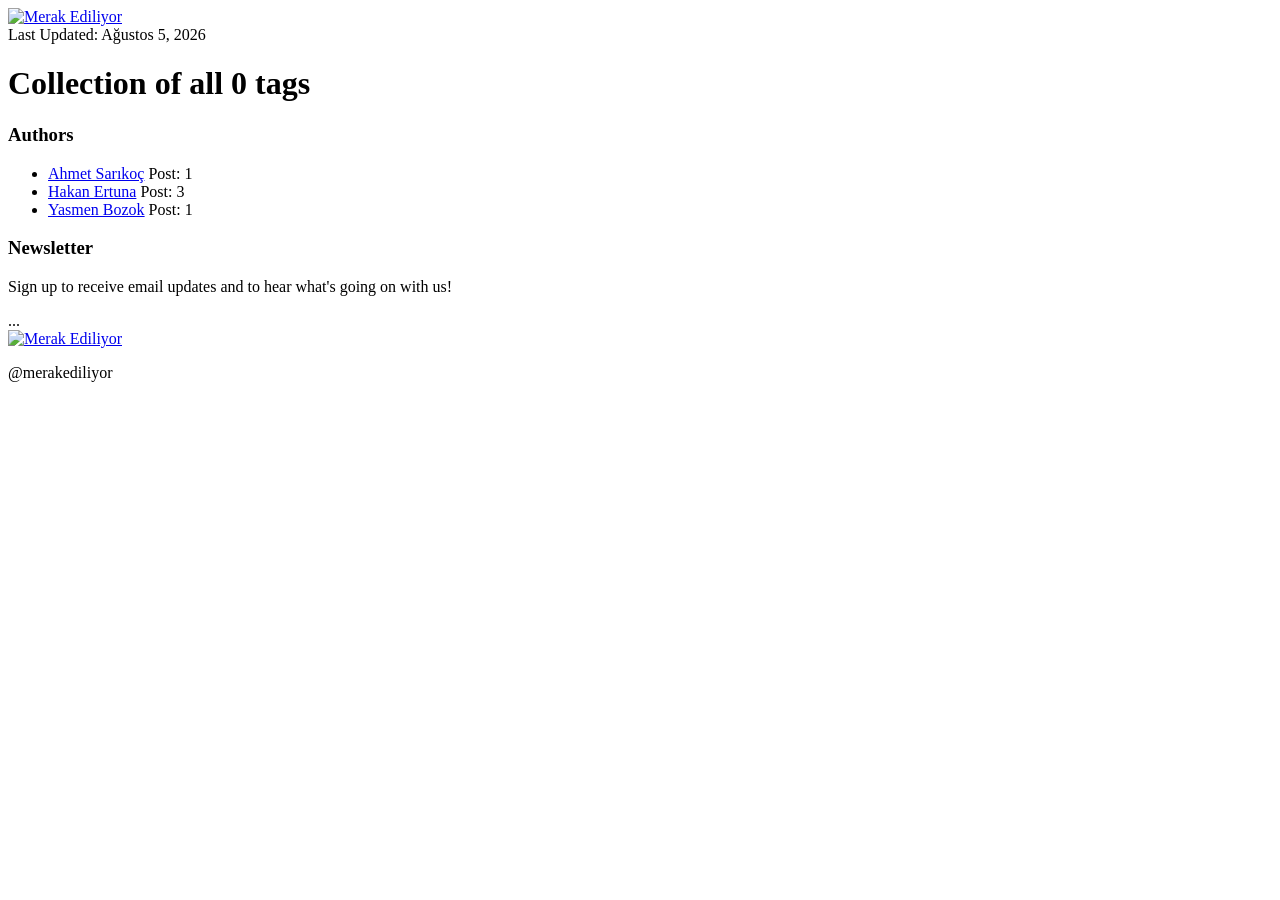
==== commit 65d39293: "Updated from Publii" ====
--- a/tags/index.html
+++ b/tags/index.html
@@ -1,4 +1,4 @@
-<!DOCTYPE html><html lang="tr"><head><meta charset="utf-8"><meta http-equiv="X-UA-Compatible" content="IE=edge"><meta name="viewport" content="width=device-width,initial-scale=1"><title>All tags - Merak Ediliyor</title><meta name="robots" content="noindex, follow"><meta name="generator" content="Publii Open-Source CMS for Static Site"><link rel="alternate" type="application/atom+xml" href="https://merakediliyor.com/feed.xml" title="Merak Ediliyor - RSS"><link rel="alternate" type="application/json" href="https://merakediliyor.com/feed.json" title="Merak Ediliyor - JSON"><meta property="og:title" content="Merak Ediliyor"><meta property="og:image" content="https://merakediliyor.com/media/website/logo-yatay-koyu.png"><meta property="og:image:width" content="548"><meta property="og:image:height" content="152"><meta property="og:site_name" content="Merak Ediliyor"><meta property="og:description" content=""><meta property="og:url" content="https://merakediliyor.com/tags/"><meta property="og:type" content="website"><link rel="stylesheet" href="https://merakediliyor.com/assets/css/style.css?v&#x3D;8ef6b3ca0d16002611c7d94f01677e27"><script type="application/ld+json">{"@context":"http://schema.org","@type":"Organization","name":"Merak Ediliyor","logo":"https://merakediliyor.com/media/website/logo-yatay-koyu.png","url":"https://merakediliyor.com/"}</script><style></style><noscript><style>img[loading]{opacity:1;}</style></noscript></head><body class="tags-template"><header class="topbar" id="js-header"><div class="topbar__inner"><a class="logo" href="https://merakediliyor.com/"><img src="https://merakediliyor.com/media/website/logo-yatay-koyu.png" alt="Merak Ediliyor" width="548" height="152"></a></div></header><div class="main-content"><div class="infobar"><div class="infobar__update">Last Updated: <time datetime="2026-08-04T17:15">Ağustos 4, 2026</time></div></div><main class="main page page--tags"><div class="page__header"><h1 class="page__title box__title">Collection of all 0 tags</h1></div><div class="l-grid l-grid--2col-1-4"></div></main><div class="sidebar"><section class="box authors"><h3 class="box__title">Authors</h3><ul class="authors__cotainer"><li class="authors__item"><div><a href="https://merakediliyor.com/authors/ahmet-sarikoc/" class="authors__title">Ahmet Sarıkoç</a> <span class="u-small">Post: 1</span></div></li><li class="authors__item"><div><a href="https://merakediliyor.com/authors/hakan-ertuna/" class="authors__title">Hakan Ertuna</a> <span class="u-small">Post: 2</span></div></li><li class="authors__item"><div><a href="https://merakediliyor.com/authors/yasmen-bozok/" class="authors__title">Yasmen Bozok</a> <span class="u-small">Post: 1</span></div></li></ul></section><section class="newsletter box box--gray"><h3 class="box__title">Newsletter</h3><p class="newsletter__description">Sign up to receive email updates and to hear what's going on with us!</p><form>...</form></section></div><footer class="footer"><a class="footer__logo" href="https://merakediliyor.com/"><img src="https://merakediliyor.com/media/website/logo-yatay-koyu.png" alt="Merak Ediliyor" width="548" height="152"></a><nav><ul class="footer__nav"></ul></nav><div class="footer__copyright"><p>Powered by Publii</p></div></footer></div><script>window.publiiThemeMenuConfig = {    
+<!DOCTYPE html><html lang="tr"><head><meta charset="utf-8"><meta http-equiv="X-UA-Compatible" content="IE=edge"><meta name="viewport" content="width=device-width,initial-scale=1"><title>All tags - Merak Ediliyor</title><meta name="robots" content="noindex, follow"><meta name="generator" content="Publii Open-Source CMS for Static Site"><link rel="alternate" type="application/atom+xml" href="https://merakediliyor.com/feed.xml" title="Merak Ediliyor - RSS"><link rel="alternate" type="application/json" href="https://merakediliyor.com/feed.json" title="Merak Ediliyor - JSON"><meta property="og:title" content="Merak Ediliyor"><meta property="og:image" content="https://merakediliyor.com/media/website/logo-yatay-koyu.png"><meta property="og:image:width" content="548"><meta property="og:image:height" content="152"><meta property="og:site_name" content="Merak Ediliyor"><meta property="og:description" content=""><meta property="og:url" content="https://merakediliyor.com/tags/"><meta property="og:type" content="website"><meta name="twitter:card" content="summary"><meta name="twitter:site" content="@merakediliyor"><meta name="twitter:title" content="Merak Ediliyor"><meta name="twitter:description" content=""><meta name="twitter:image" content="https://merakediliyor.com/media/website/logo-yatay-koyu.png"><link rel="stylesheet" href="https://merakediliyor.com/assets/css/style.css?v&#x3D;8ef6b3ca0d16002611c7d94f01677e27"><script type="application/ld+json">{"@context":"http://schema.org","@type":"Organization","name":"Merak Ediliyor","logo":"https://merakediliyor.com/media/website/logo-yatay-koyu.png","url":"https://merakediliyor.com/"}</script><style></style><noscript><style>img[loading]{opacity:1;}</style></noscript></head><body class="tags-template"><header class="topbar" id="js-header"><div class="topbar__inner"><a class="logo" href="https://merakediliyor.com/"><img src="https://merakediliyor.com/media/website/logo-yatay-koyu.png" alt="Merak Ediliyor" width="548" height="152"></a></div></header><div class="main-content"><div class="infobar"><div class="infobar__update">Last Updated: <time datetime="2026-08-05T20:48">Ağustos 5, 2026</time></div></div><main class="main page page--tags"><div class="page__header"><h1 class="page__title box__title">Collection of all 0 tags</h1></div><div class="l-grid l-grid--2col-1-4"></div></main><div class="sidebar"><section class="box authors"><h3 class="box__title">Authors</h3><ul class="authors__cotainer"><li class="authors__item"><div><a href="https://merakediliyor.com/authors/ahmet-sarikoc/" class="authors__title">Ahmet Sarıkoç</a> <span class="u-small">Post: 1</span></div></li><li class="authors__item"><div><a href="https://merakediliyor.com/authors/hakan-ertuna/" class="authors__title">Hakan Ertuna</a> <span class="u-small">Post: 3</span></div></li><li class="authors__item"><div><a href="https://merakediliyor.com/authors/yasmen-bozok/" class="authors__title">Yasmen Bozok</a> <span class="u-small">Post: 1</span></div></li></ul></section><section class="newsletter box box--gray"><h3 class="box__title">Newsletter</h3><p class="newsletter__description">Sign up to receive email updates and to hear what's going on with us!</p><form>...</form></section></div><footer class="footer"><a class="footer__logo" href="https://merakediliyor.com/"><img src="https://merakediliyor.com/media/website/logo-yatay-koyu.png" alt="Merak Ediliyor" width="548" height="152"></a><nav><ul class="footer__nav"></ul></nav><div class="footer__copyright"><p>@merakediliyor</p></div></footer></div><script>window.publiiThemeMenuConfig = {    
         mobileMenuMode: 'sidebar',
         animationSpeed: 300,
         submenuWidth: 'auto',
